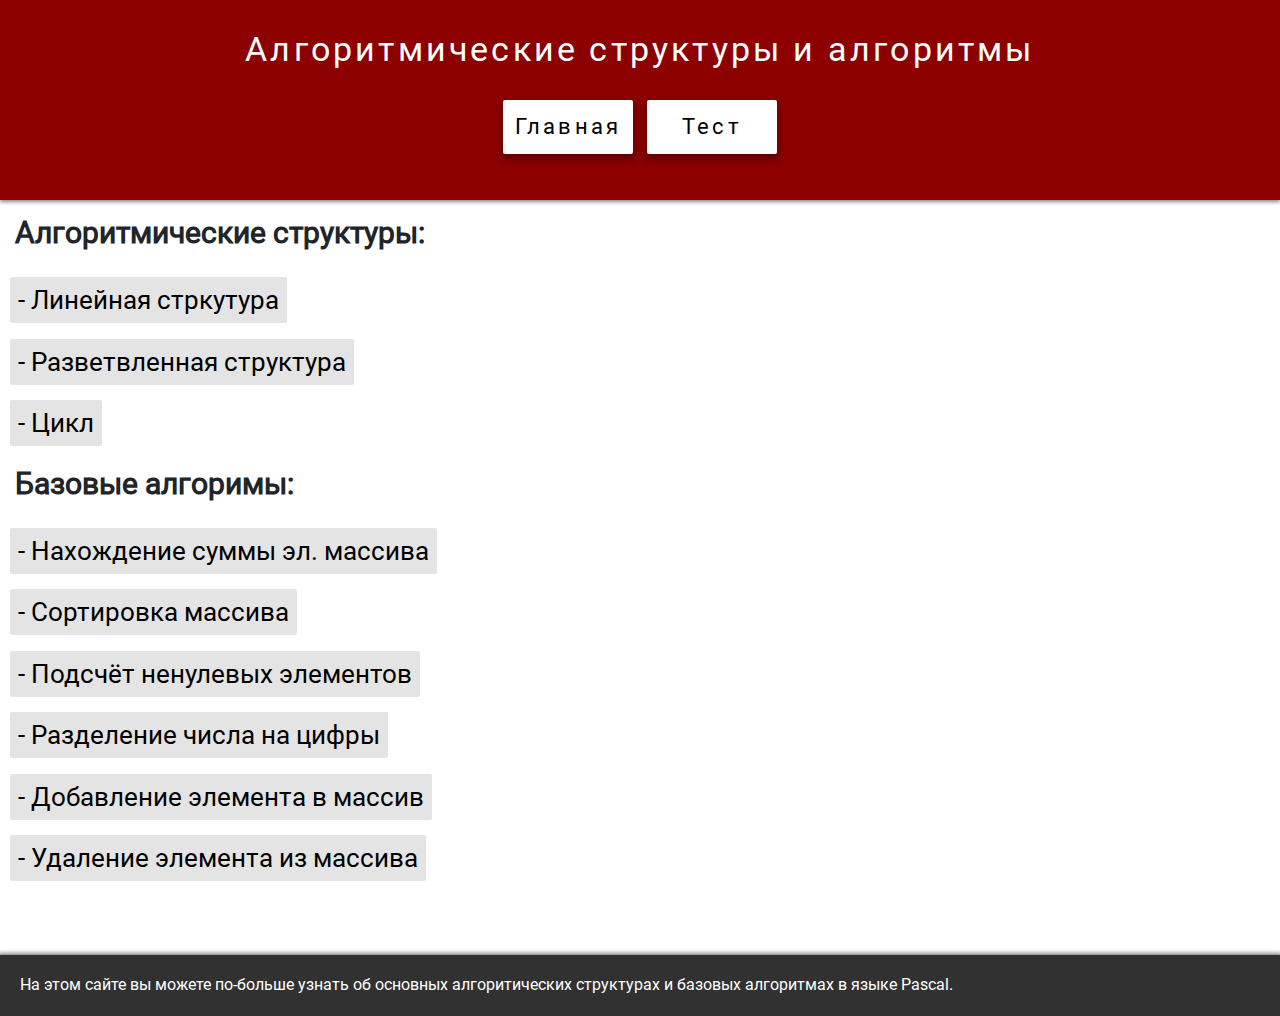
==== index.html @ 4ab4c7cd "1" ====
<!DOCTYPE html>
<html lang="ru">
  <head>
    <meta charset="UTF-8" />
    <meta name="viewport" content="width=device-width, initial-scale=1.0" />
    <meta http-equiv="X-UA-Compatible" content="ie=edge" />
    <title>Алгоритмы и структуры</title>
    <link rel="stylesheet" href="bootstrap.min.css" />
    <link rel="stylesheet" href="./style.css" type="text/css" />
  </head>
  <body>
    <header class="main-header">
      <h1 class="head">Алгоритмические структуры и алгоритмы</h1>
      <nav>
        <ul>
          <li><a href="./index.html" class="a">Главная</a></li>
          <li><a href="./test.html" class="a">Тест</a></li>
        </ul>
      </nav>
    </header>
    <main>
      <h2 class="mini">Алгоритмические структуры:</h2>
      <nav>
        <ul class="menu">
          <li class="litium">
            <a href="./line.html" class="chert"> - Линейная стркутура</a>
          </li>
          <li class="litium">
            <a href="./yslovie.html" class="chert">
              - Разветвленная структура</a
            >
          </li>
          <li class="litium">
            <a href="./loop.html" class="chert"> - Цикл</a>
          </li>
        </ul>
      </nav>
      <h2 class="mini">Базовые алгоримы:</h2>
      <nav>
        <ul>
          <li class="litium">
            <a href="./sum.html" class="chert"
              >- Нахождение суммы эл. массива</a
            >
          </li>
          <li class="litium">
            <a href="./sort.html" class="chert">- Сортировка массива</a>
          </li>
          <li class="litium">
            <a href="./null.html" class="chert"
              >- Подсчёт ненулевых элементов</a
            >
          </li>
          <li class="litium">
            <a href="./chislo.html" class="chert"
              >- Разделение числа на цифры</a
            >
          </li>
          <li class="litium">
            <a href="./add.html" class="chert"
              >- Добавление элемента в массив</a
            >
          </li>
          <li class="litium">
            <a href="./del.html" class="chert"
              >- Удаление элемента из массива</a
            >
          </li>
        </ul>
      </nav>
    </main>
    <footer class="footer">
      <p class="foot">
        На этом сайте вы можете по-больше узнать об основных алгоритических
        структурах и базовых алгоритмах в языке Pascal.
      </p>
    </footer>
  </body>
</html>
---- style.css ----
@font-face {
  font-family: Roboto;
  src: url(fonts/Roboto/Roboto-Regular.ttf);
}
html,
body {
  margin: 0;
  font-family: Roboto;
}
.main-header {
  background: rgb(141, 0, 0);
  padding: 20px 10px;
  box-shadow: 0 2px 4px 0 rgba(0, 0, 0, 0.466);
  margin-bottom: 15px;
}
li {
  display: inline-block;
}
.ili {
  margin-left: 15px;
}
.gr {
  background: rgb(216, 216, 216);
  box-shadow: 1px 0.5px 6px 1px rgba(0, 0, 0, 0.466);
  font-size: 1.2rem;
  cursor: pointer;
}
.sxema {
  position: relative;
  margin-bottom: 40px;
  transform: translateX(3vw);
  width: 280px;
}
.sxema2 {
  position: relative;
  margin-bottom: 40px;
  transform: translateX(3vw);
  width: 200px;
}
.virazh {
  color: rgb(5, 101, 139);
}
.forma {
  font-size: 1.3rem;
  margin: 15px;
}
.usloper {
  color: rgb(141, 0, 0);
}
.chert {
  text-decoration: none;
  color: black;
  font-size: 1.1rem;
  padding: 8px;
  margin-left: 10px;
  background: rgb(228, 228, 228);
  border-radius: 2px;
  transition: 0.3s;
}
.chert:hover {
  color: black;
}
.code {
  border: black 1px solid;
  background: rgb(248, 248, 248);
  padding: 5px;
  box-shadow: 1px 0.5px 6px 1px rgba(54, 54, 54, 0.466);
  margin: 5px;
  font-size: 1rem;
}
pre {
  font-size: 1.2rem;
  margin-bottom: 0px;
}
.btn {
  margin: 20px;
  font-size: 1.6rem;
}
.opis {
  margin-left: 10px;
  margin-right: 10px;
  margin: 5px 10px 10px 10px;
  font-size: 1.1rem;
}
input {
  cursor: pointer;
  width: 17px;
  height: 17px;
  margin: 5px 10px 5px 5px;
  vertical-align: -5%;
}
.litium {
  display: block;
  text-align: left;
  margin-bottom: 23px;
}
.oper {
  color: rgb(11, 133, 96);
}
.construct {
  font-size: 1.3rem;
}
ul {
  padding: 0;
  text-align: center;
}
nav {
  margin-top: 30px;
}
.head {
  margin: 10px;
  text-align: center;
  letter-spacing: 0.2rem;
  font-size: 1.4rem;
  color: white;
}
.mini {
  margin-left: 15px;
  margin-right: 10px;
  margin-bottom: 10px;
  font-size: 1.4rem;
  font-weight: 600;
}
.red {
  background: rgb(219, 100, 100);
}
.chert:hover {
  text-decoration: none;
}
.green {
  background: rgb(80, 175, 80);
}
.answer {
  padding: 10px;
  box-shadow: 0 2px 4px 0 rgba(0, 0, 0, 0.466);
}
.a {
  text-decoration: none;
  display: inline-block;
  width: 100px;
  color: black;
  margin: 0 5px 10px 5px;
  font-size: 1rem;
  letter-spacing: 0.2rem;
  padding: 10px;
  border-radius: 2px;
  box-shadow: 0 4px 8px rgba(0, 0, 0, 0.25), 0 5px 10px rgba(0, 0, 0, 0.22);
  background: white;
}
.a:hover {
  text-decoration: none;
  color: black;
}
.result {
  font-size: 2.5rem;
  font-weight: 700;
  margin-left: 3vw;
}
main {
  min-height: 65vh;
}
.footer {
  background-color: rgb(49, 49, 49);
  color: white;
  font-size: 1rem;
  padding: 20px 10px 20px 20px;
  margin-top: 20px;
  box-sizing: border-box;
  box-shadow: 0 0 4px 2px rgba(0, 0, 0, 0.466);
}
.foot {
  margin: 0;
  line-height: 1.3rem;
}
@media (min-width: 600px) {
  main {
    min-height: 72vh;
  }
  pre {
    font-size: 1.3rem;
  }
  .sxema {
    position: relative;
    margin-bottom: 40px;
    transform: translateX(3vw);
    width: 300px;
  }
  .sxema1 {
    width: 350px;
  }
  .sxema2 {
    position: relative;
    margin-bottom: 40px;
    transform: translateX(3vw);
    width: 210px;
  }
  .a {
    width: 130px;
    transition: ease-in 0.3s;
  }
  .a:hover {
    text-decoration: none;
    background: rgb(224, 224, 224);
    transition: ease-in 0.3s;
    color: black;
  }
  .chert:hover {
    text-decoration: none;
    color: white;
    background: rgb(141, 0, 0);
    transition: 0.3s;
  }
  .code {
    width: 500px;
    font-size: 1.2rem;
  }
  .opis {
    font-size: 1.3rem;
  }
  .a {
    font-size: 1.2rem;
  }
  .forma {
    font-size: 1.5rem;
  }
  .chert {
    font-size: 1.3rem;
  }
  .head {
    font-size: 1.7rem;
  }
  .mini {
    font-size: 1.5rem;
    font-weight: 600;
  }
}
@media (min-width: 1200px) {
  main {
    min-height: 80vh;
  }
  .code {
    width: 600px;
    font-size: 1.4rem;
    margin: 15px;
  }
  .opis {
    font-size: 1.4rem;
  }
  .a {
    font-size: 1.4rem;
  }
  .chert {
    font-size: 1.6rem;
  }
  .forma {
    font-size: 1.5rem;
  }
  .head {
    font-size: 2.1rem;
  }
  pre {
    font-size: 1.5rem;
  }
  .mini {
    font-size: 1.9rem;
  }
}
@media (min-width: 1600px) {
  .sxema1 {
    width: 400px;
  }
  .a {
    font-size: 1.5rem;
  }
  .chert {
    font-size: 1.8rem;
  }
  .forma {
    font-size: 1.6rem;
  }
  .head {
    font-size: 2.4rem;
  }
  .mini {
    font-size: 2rem;
  }
}
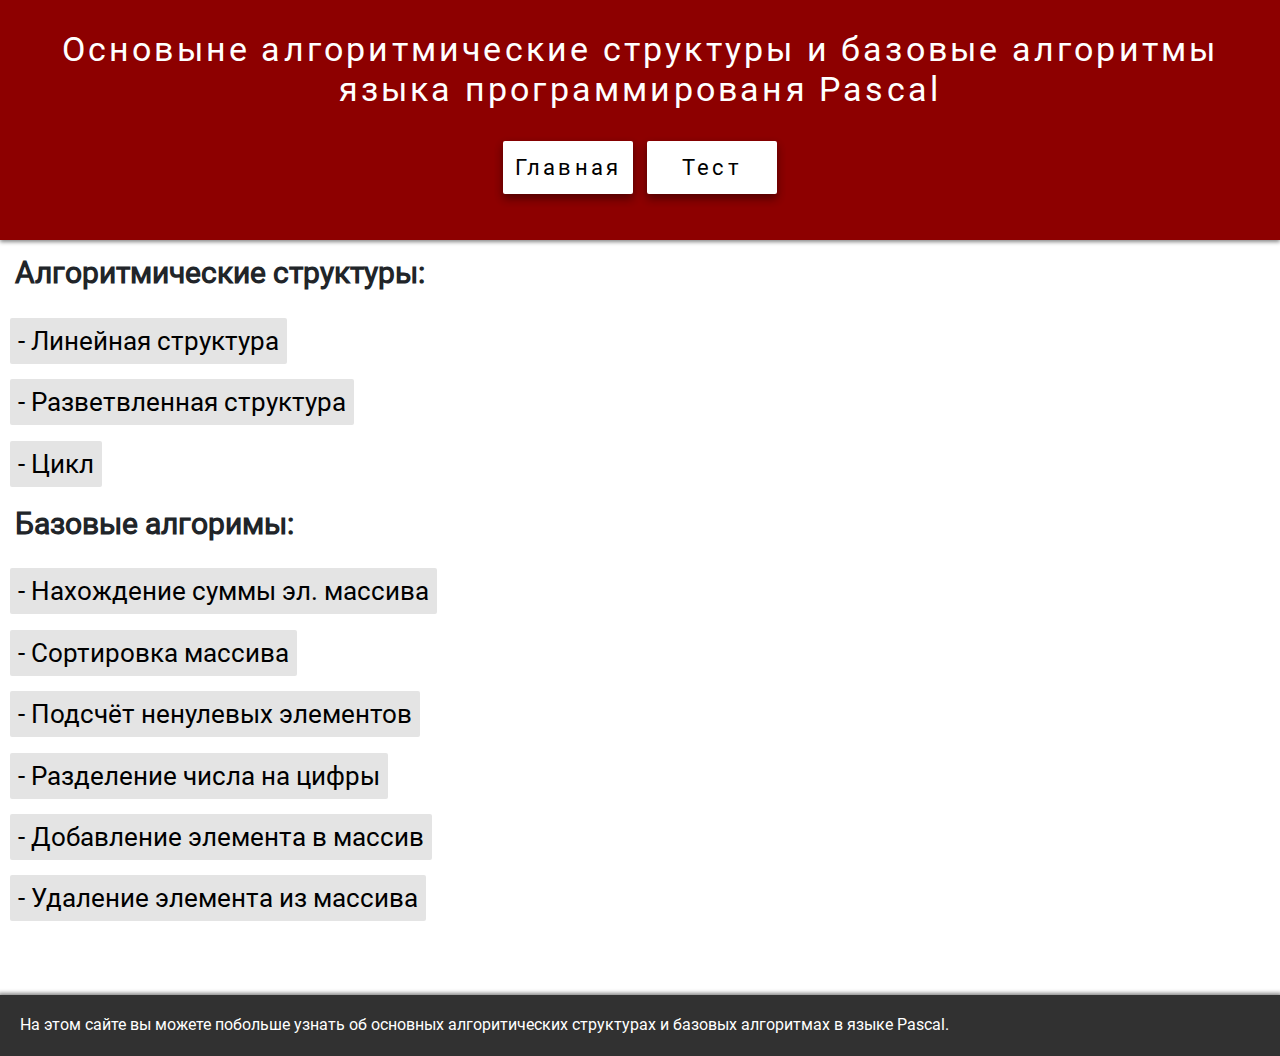
==== commit 948b34c1: "1" ====
--- a/index.html
+++ b/index.html
@@ -8,9 +8,13 @@
     <link rel="stylesheet" href="bootstrap.min.css" />
     <link rel="stylesheet" href="./style.css" type="text/css" />
   </head>
+
   <body>
     <header class="main-header">
-      <h1 class="head">Алгоритмические структуры и алгоритмы</h1>
+      <h1 class="head">
+        Основыне алгоритмические структуры и базовые алгоритмы языка
+        программированя Pascal
+      </h1>
       <nav>
         <ul>
           <li><a href="./index.html" class="a">Главная</a></li>
@@ -23,7 +27,7 @@
       <nav>
         <ul class="menu">
           <li class="litium">
-            <a href="./line.html" class="chert"> - Линейная стркутура</a>
+            <a href="./line.html" class="chert"> - Линейная структура</a>
           </li>
           <li class="litium">
             <a href="./yslovie.html" class="chert">
@@ -71,7 +75,7 @@
     </main>
     <footer class="footer">
       <p class="foot">
-        На этом сайте вы можете по-больше узнать об основных алгоритических
+        На этом сайте вы можете побольше узнать об основных алгоритических
         структурах и базовых алгоритмах в языке Pascal.
       </p>
     </footer>
--- a/style.css
+++ b/style.css
@@ -16,14 +16,16 @@
 li {
   display: inline-block;
 }
+.b {
+  border: solid black 1px;
+  border-radius: 3px;
+  margin-left: 5px;
+  width: 100px;
+  background: white;
+  height: 40px;
+}
 .ili {
   margin-left: 15px;
-}
-.gr {
-  background: rgb(216, 216, 216);
-  box-shadow: 1px 0.5px 6px 1px rgba(0, 0, 0, 0.466);
-  font-size: 1.2rem;
-  cursor: pointer;
 }
 .sxema {
   position: relative;
@@ -69,12 +71,13 @@
   font-size: 1rem;
 }
 pre {
-  font-size: 1.2rem;
+  font-size: 1.1rem;
   margin-bottom: 0px;
 }
 .btn {
   margin: 20px;
   font-size: 1.6rem;
+  border: 2px black solid;
 }
 .opis {
   margin-left: 10px;
@@ -131,8 +134,10 @@
   background: rgb(80, 175, 80);
 }
 .answer {
-  padding: 10px;
+  padding: 5px;
   box-shadow: 0 2px 4px 0 rgba(0, 0, 0, 0.466);
+  width: 59.7%;
+  display: inline-block;
 }
 .a {
   text-decoration: none;
@@ -176,6 +181,9 @@
   main {
     min-height: 72vh;
   }
+  .answer {
+    width: 70%;
+  }
   pre {
     font-size: 1.3rem;
   }
@@ -243,6 +251,9 @@
     font-size: 1.4rem;
     margin: 15px;
   }
+  .answer {
+    width: 85%;
+  }
   .opis {
     font-size: 1.4rem;
   }
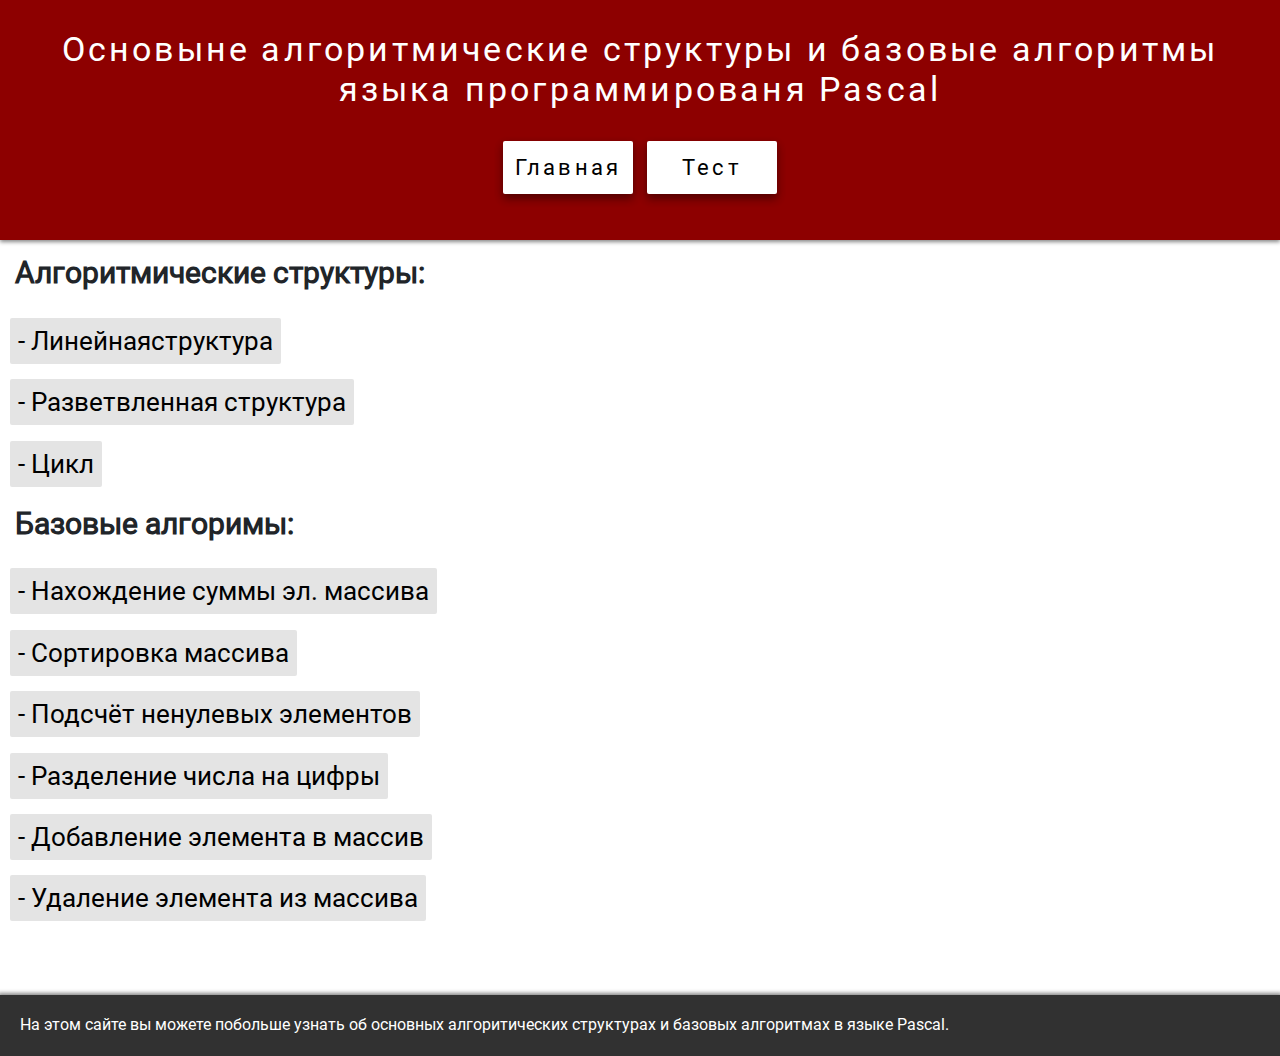
==== commit 25779cc4: "test" ====
--- a/index.html
+++ b/index.html
@@ -27,7 +27,7 @@
       <nav>
         <ul class="menu">
           <li class="litium">
-            <a href="./line.html" class="chert"> - Линейная структура</a>
+            <a href="./line.html" class="chert"> - Линейнаяструктура</a>
           </li>
           <li class="litium">
             <a href="./yslovie.html" class="chert">
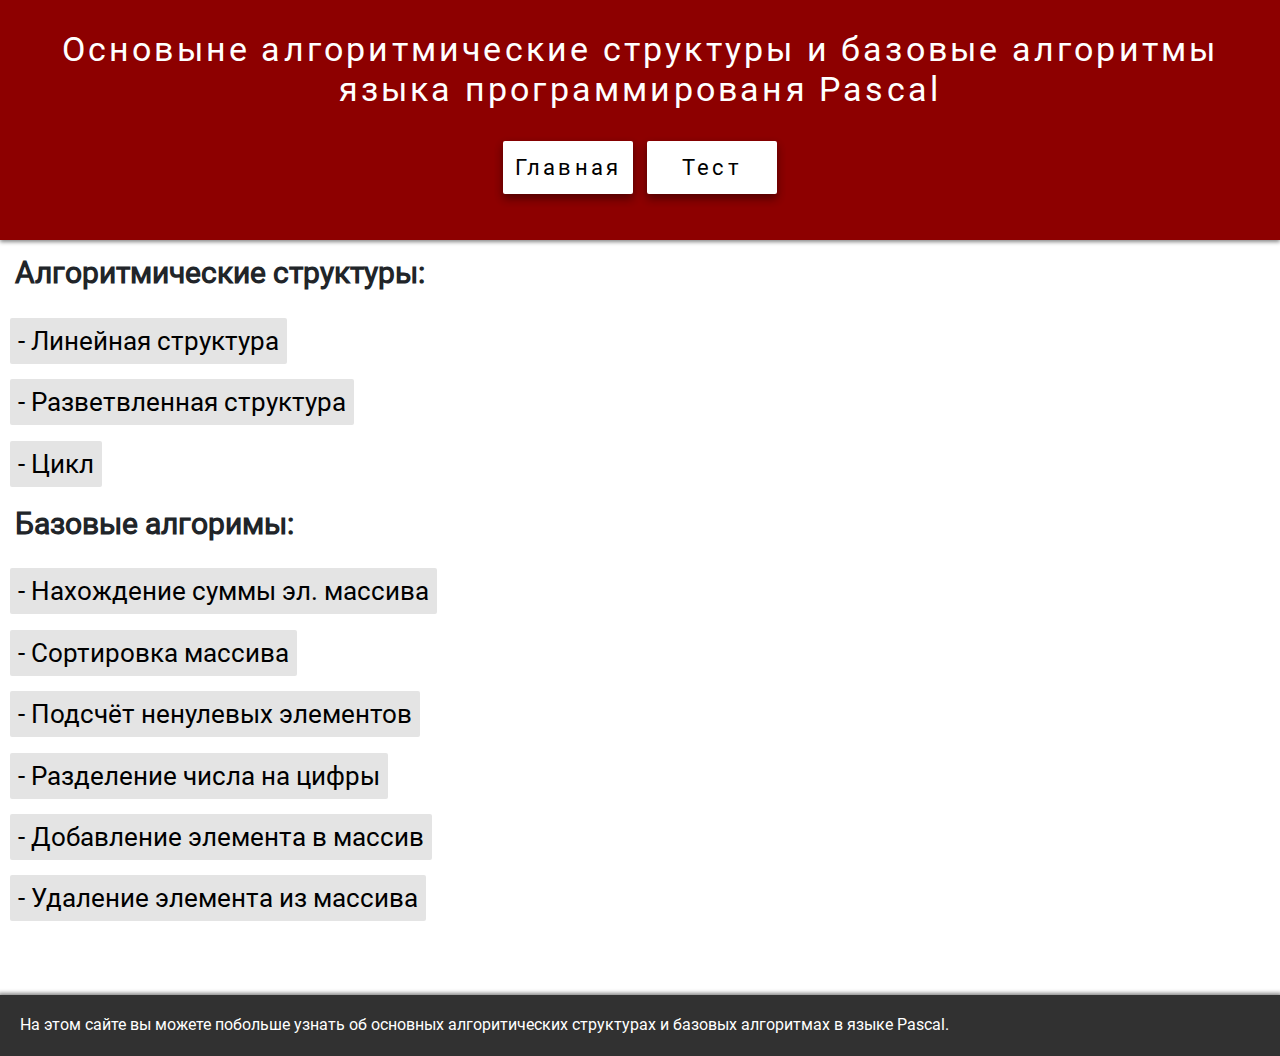
==== commit b3d69de3: "wow" ====
--- a/index.html
+++ b/index.html
@@ -27,7 +27,7 @@
       <nav>
         <ul class="menu">
           <li class="litium">
-            <a href="./line.html" class="chert"> - Линейнаяструктура</a>
+            <a href="./line.html" class="chert"> - Линейная структура</a>
           </li>
           <li class="litium">
             <a href="./yslovie.html" class="chert">
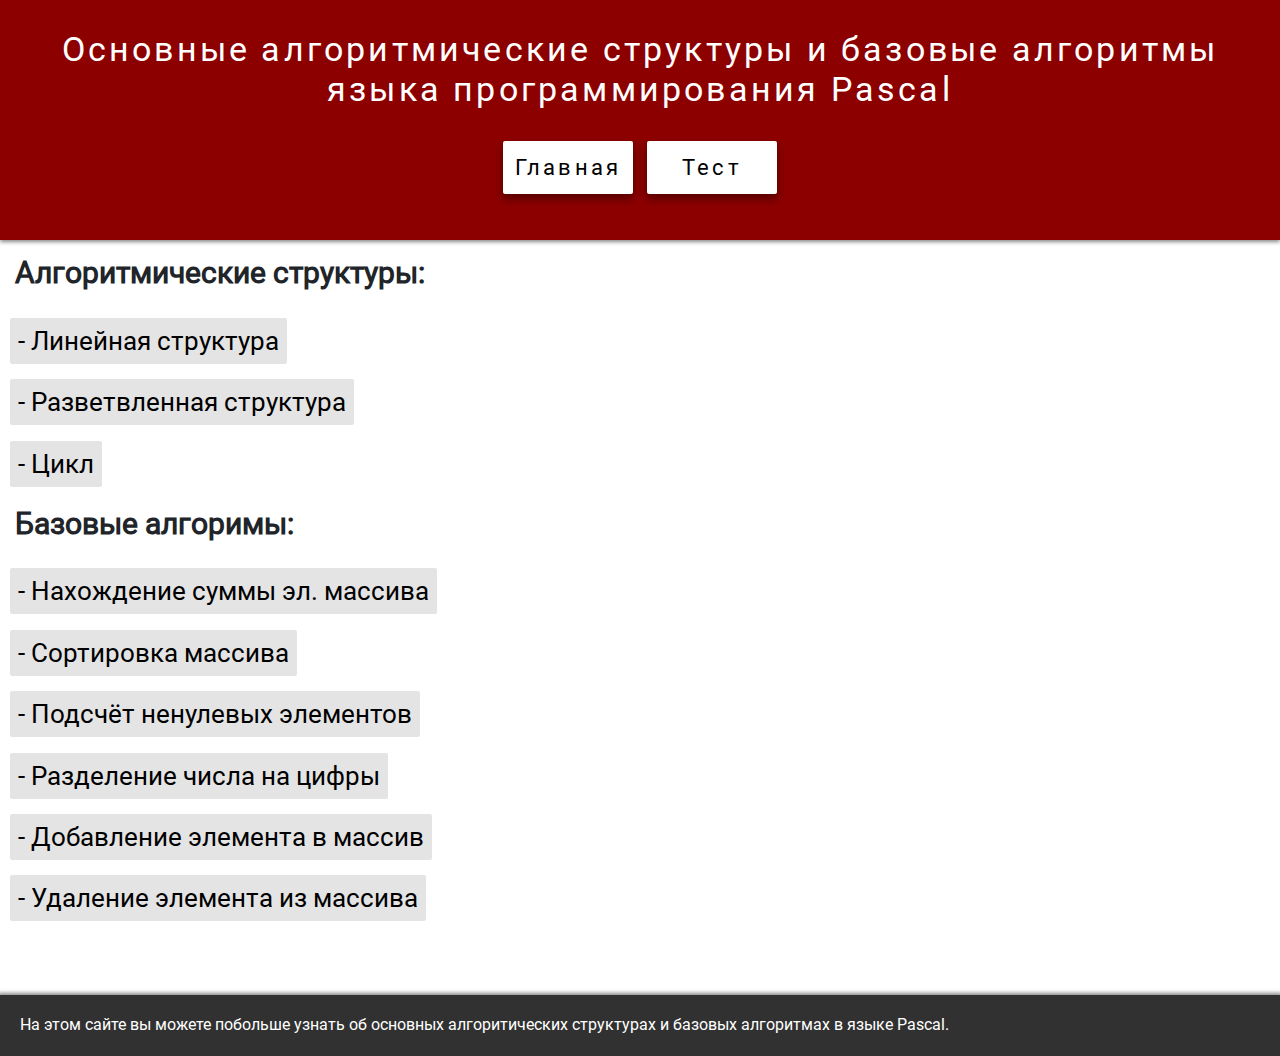
==== commit 55b6ec68: "it seems to work" ====
--- a/index.html
+++ b/index.html
@@ -12,8 +12,8 @@
   <body>
     <header class="main-header">
       <h1 class="head">
-        Основыне алгоритмические структуры и базовые алгоритмы языка
-        программированя Pascal
+        Основные алгоритмические структуры и базовые алгоритмы языка
+        программирования Pascal
       </h1>
       <nav>
         <ul>
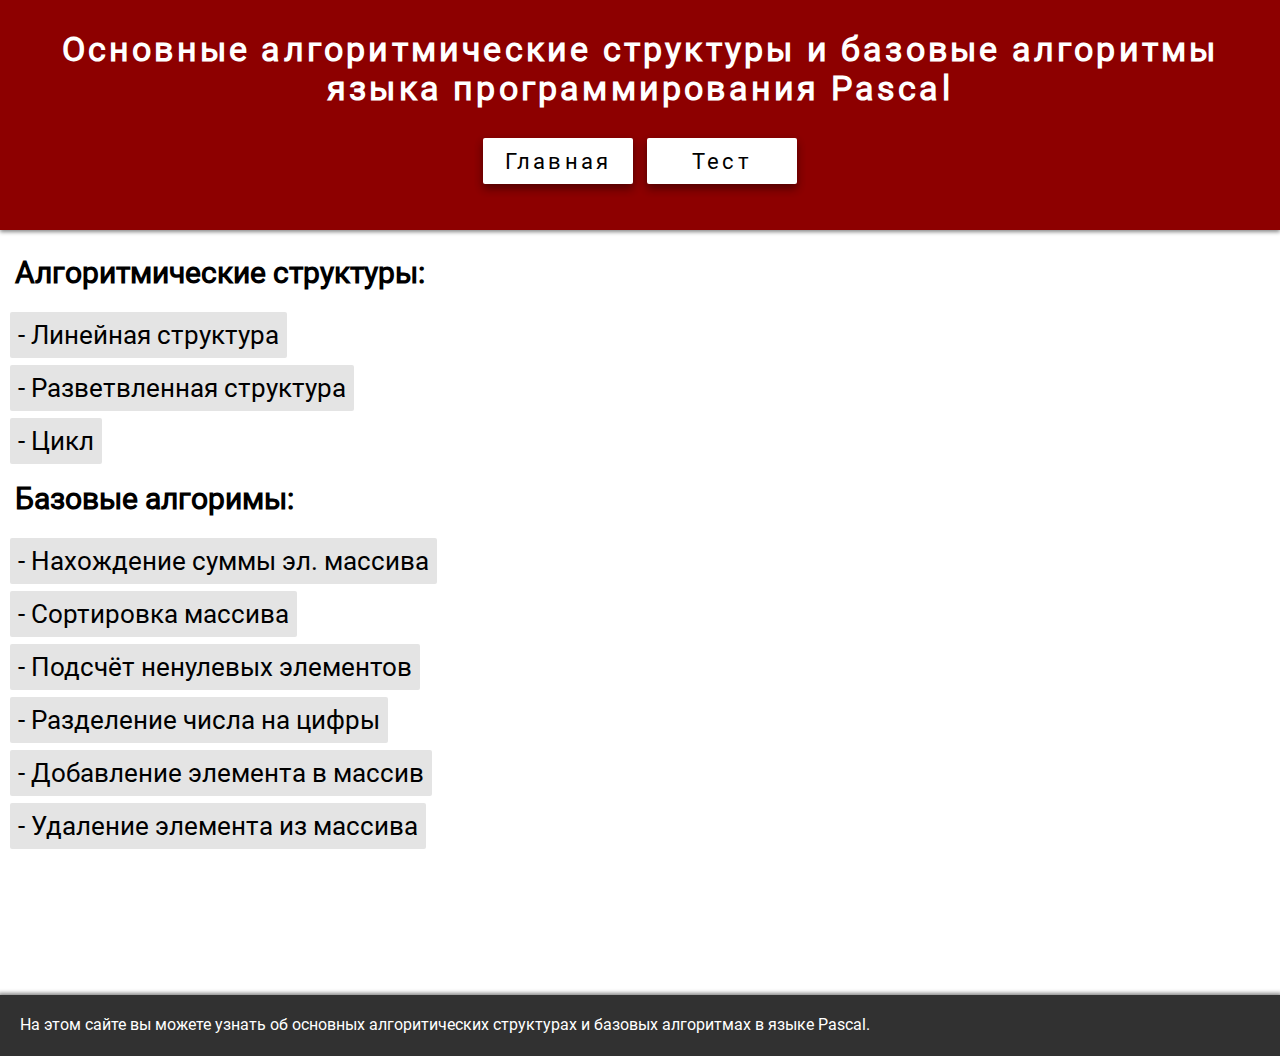
==== commit a48c2260: "please_last" ====
--- a/index.html
+++ b/index.html
@@ -5,7 +5,6 @@
     <meta name="viewport" content="width=device-width, initial-scale=1.0" />
     <meta http-equiv="X-UA-Compatible" content="ie=edge" />
     <title>Алгоритмы и структуры</title>
-    <link rel="stylesheet" href="bootstrap.min.css" />
     <link rel="stylesheet" href="./style.css" type="text/css" />
   </head>
 
@@ -75,8 +74,8 @@
     </main>
     <footer class="footer">
       <p class="foot">
-        На этом сайте вы можете побольше узнать об основных алгоритических
-        структурах и базовых алгоритмах в языке Pascal.
+        На этом сайте вы можете узнать об основных алгоритических структурах и
+        базовых алгоритмах в языке Pascal.
       </p>
     </footer>
   </body>
